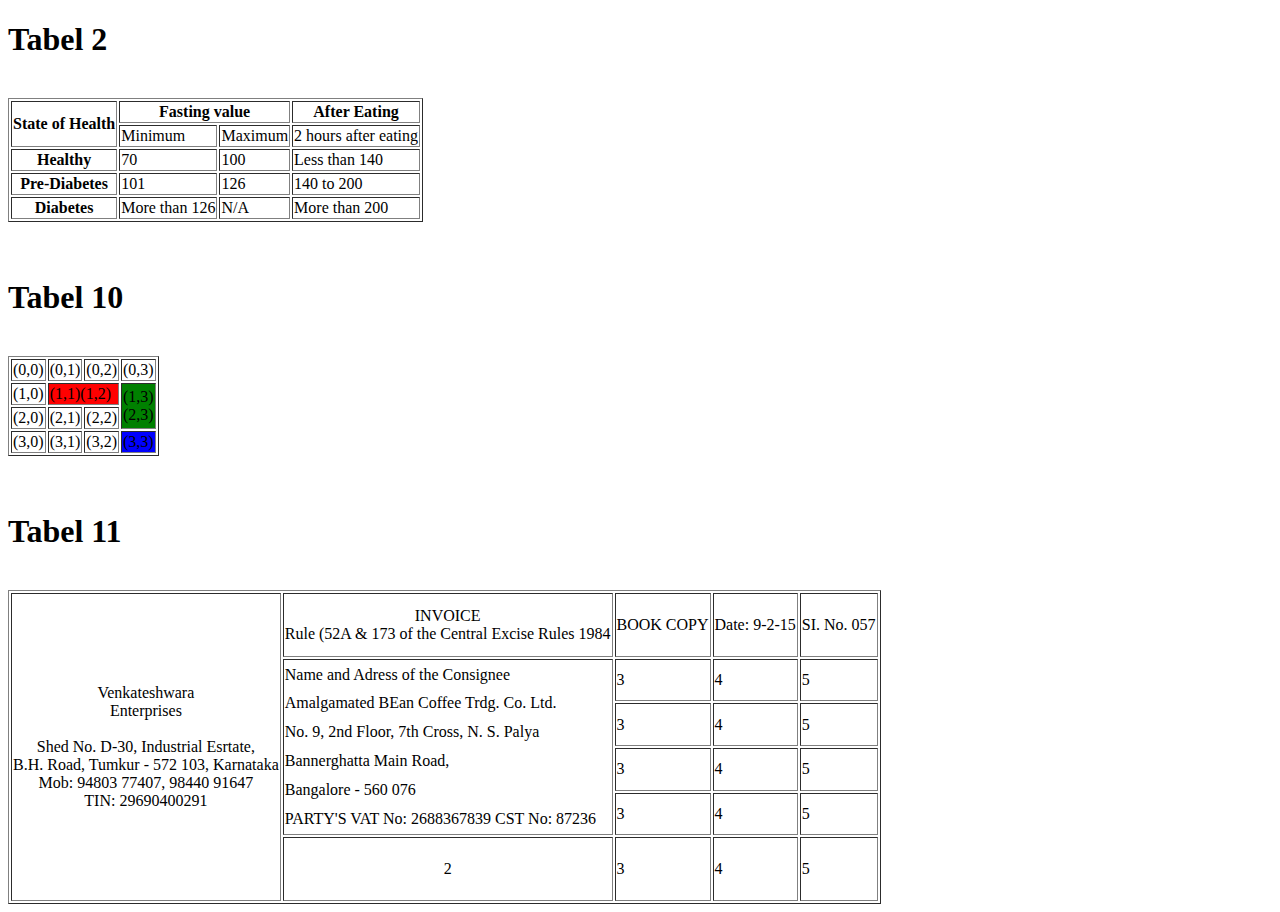
==== 003 - Tabellen/index.html @ 9e90c824 "updates and things" ====
<!DOCTYPE html>
<html lang="en">
<head>
    <meta charset="UTF-8">
    <meta name="viewport" content="width=device-width, initial-scale=1.0">
    <title>Tabellen</title>
    <link rel="stylesheet" href="CSS/index.css">
</head>
<body>
    <h1>Tabel 2</h1>
    <br>
    <table border="1">
        <tr>
            <th rowspan="2">State of Health</th>
            <th colspan="2">Fasting value</th>
            <th>After Eating</th>
        </tr>
        <tr>
            <td>Minimum</td>
            <td>Maximum</td>
            <td>2 hours after eating</td>
        </tr>
        <tr>
            <th>Healthy</th>
            <td>70</td>
            <td>100</td>
            <td>Less than 140</td>
        </tr>
        <tr>
            <th>Pre-Diabetes</th>
            <td>101</td>
            <td>126</td>
            <td>140 to 200</td>
        </tr>
        <tr>
            <th>Diabetes</th>
            <td>More than 126</td>
            <td>N/A</td>
            <td>More than 200</td>
        </tr>
    </table>
    <br>
    <br>
    <h1>Tabel 10</h1>
    <br>
    <table border="1">
        <tr>
            <td>(0,0)</td>
            <td>(0,1)</td>
            <td>(0,2)</td>
            <td>(0,3)</td>
        </tr>
        <tr>
            <td>(1,0)</td>
            <td colspan="2", class="rood">(1,1)(1,2)</td>
            <td rowspan="2", class="groen">(1,3)<br>(2,3)</td>
        </tr>
        <tr>
            <td>(2,0)</td>
            <td>(2,1)</td>
            <td>(2,2)</td>
        </tr>
        <tr>
            <td>(3,0)</td>
            <td>(3,1)</td>
            <td>(3,2)</td>
            <td class="blauw">(3,3)</td>
        </tr>
    </table>
    <br>
    <br>
    <h1>Tabel 11</h1>
    <br>
    <table border="1">
        <tr>
            <td rowspan="6" class="one">Venkateshwara<br>Enterprises<br><br>Shed No. D-30, Industrial Esrtate,<br>B.H. Road, Tumkur - 572 103, Karnataka<br>Mob: 94803 77407, 98440 91647<br>TIN: 29690400291</th>
            <td rowspan="1" class="two">INVOICE<br>Rule (52A & 173 of the Central Excise Rules 1984</td>
            <td>BOOK COPY</td>
            <td>Date: 9-2-15</td>
            <td>SI. No. 057</td>
        </tr>
        <tr>
           
            <td rowspan="4" class="privateinfo">Name and Adress of the Consignee<br>Amalgamated BEan Coffee Trdg. Co. Ltd.<br>No. 9, 2nd Floor, 7th Cross, N. S. Palya<br>Bannerghatta Main Road,<br>Bangalore - 560 076<br>PARTY'S VAT No: 2688367839 CST No: 87236</td>
            <td>3</td>
            <td>4</td>
            <td>5</td>
        </tr>
        <tr>
           
            <td>3</td>
            
            <td>4</td>
            <td>5</td>
        </tr>
        <tr>

            <td>3</td>
            
            <td>4</td>
            <td>5</td>
        </tr>
        <tr>

            <td>3</td>
            
            <td>4</td>
            <td>5</td>
        </tr>
        <tr>

            <td class="orderno">2</td>
            <td>3</td>
            <td>4</td>
            <td>5</td>
        </tr>
    </table>
</body>
</html>
---- 003 - Tabellen/CSS/index.css ----
.rood {
    background-color: red;
}

.groen {
    background-color: green;
}

.blauw {
    background-color: blue;
}

.alligncenter {
    text-align: center;
}

.one {
    text-align: center;
}

.two {
    text-align: center;
    height: 60px;
}

.privateinfo {
    text-align: left;
    line-height: 1.8;
}

.orderno {
    text-align: center;
    height: 60px;
}
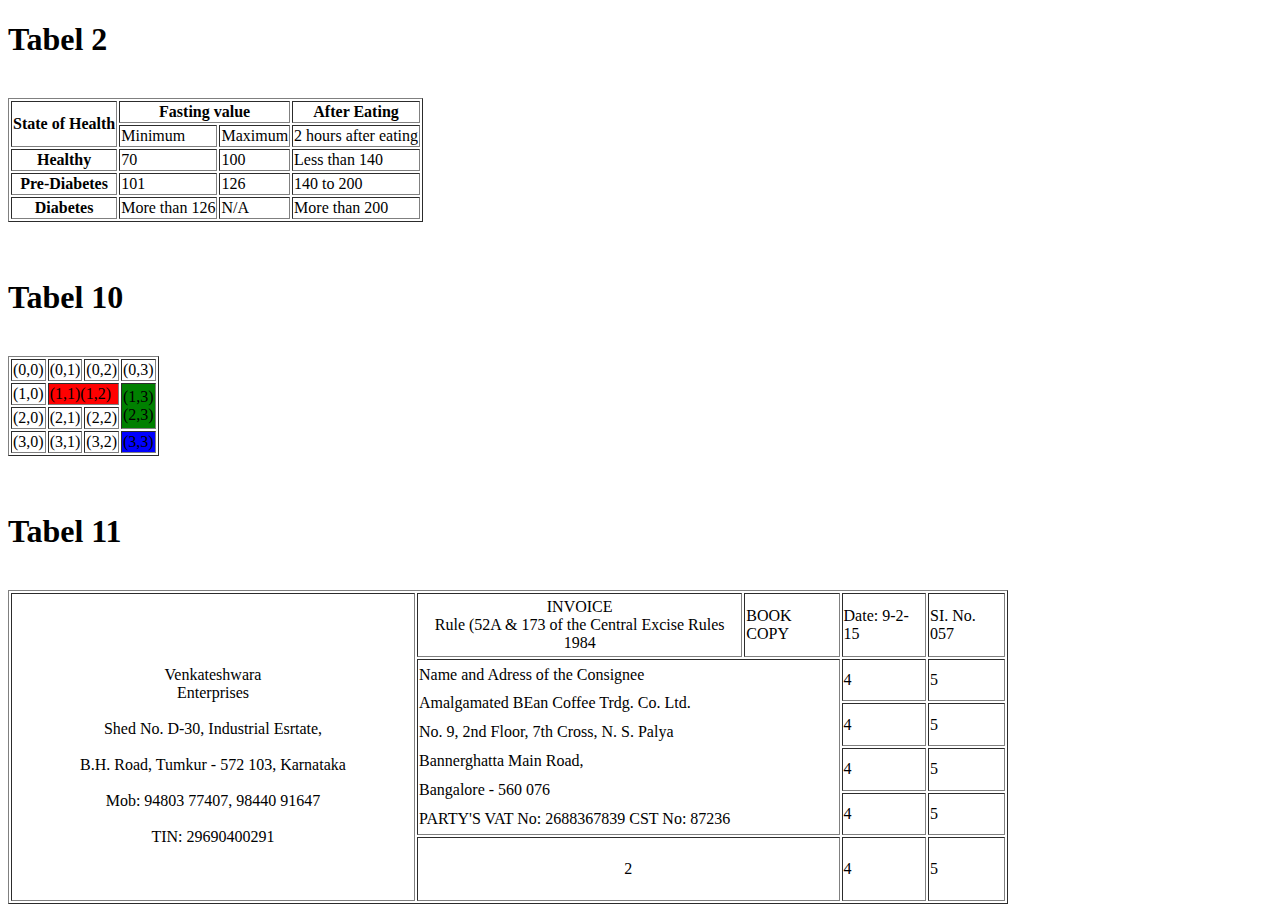
==== commit 3136e6a2: "kleine aanpassingen" ====
--- a/003 - Tabellen/index.html
+++ b/003 - Tabellen/index.html
@@ -4,7 +4,7 @@
     <meta charset="UTF-8">
     <meta name="viewport" content="width=device-width, initial-scale=1.0">
     <title>Tabellen</title>
-    <link rel="stylesheet" href="CSS/index.css">
+    <link rel="Stylesheet" href="CSS/index.css">
 </head>
 <body>
     <h1>Tabel 2</h1>
@@ -71,46 +71,57 @@
     <br>
     <h1>Tabel 11</h1>
     <br>
-    <table border="1">
+    <table border="1" style="width: 1000px;">
         <tr>
-            <td rowspan="6" class="one">Venkateshwara<br>Enterprises<br><br>Shed No. D-30, Industrial Esrtate,<br>B.H. Road, Tumkur - 572 103, Karnataka<br>Mob: 94803 77407, 98440 91647<br>TIN: 29690400291</th>
-            <td rowspan="1" class="two">INVOICE<br>Rule (52A & 173 of the Central Excise Rules 1984</td>
+            <td rowspan="6" class="one" style="width: 400px;">
+                <img src=""><br>
+                Venkateshwara<br>
+                Enterprises<br>
+                <br>
+                Shed No. D-30, Industrial Esrtate,<br>
+                <br>
+                B.H. Road, Tumkur - 572 103, Karnataka<br>
+                <br>
+                Mob: 94803 77407, 98440 91647<br>
+                <br>
+                TIN: 29690400291</th>
+            <td class="two">INVOICE<br>Rule (52A & 173 of the Central Excise Rules 1984</td>
             <td>BOOK COPY</td>
             <td>Date: 9-2-15</td>
             <td>SI. No. 057</td>
         </tr>
         <tr>
            
-            <td rowspan="4" class="privateinfo">Name and Adress of the Consignee<br>Amalgamated BEan Coffee Trdg. Co. Ltd.<br>No. 9, 2nd Floor, 7th Cross, N. S. Palya<br>Bannerghatta Main Road,<br>Bangalore - 560 076<br>PARTY'S VAT No: 2688367839 CST No: 87236</td>
-            <td>3</td>
+            <td rowspan="4" colspan="2" class="privateinfo">Name and Adress of the Consignee<br>Amalgamated BEan Coffee Trdg. Co. Ltd.<br>No. 9, 2nd Floor, 7th Cross, N. S. Palya<br>Bannerghatta Main Road,<br>Bangalore - 560 076<br>PARTY'S VAT No: 2688367839 CST No: 87236</td>
+
             <td>4</td>
             <td>5</td>
         </tr>
         <tr>
            
-            <td>3</td>
+
             
             <td>4</td>
             <td>5</td>
         </tr>
         <tr>
 
-            <td>3</td>
+
             
             <td>4</td>
             <td>5</td>
         </tr>
         <tr>
 
-            <td>3</td>
+
             
             <td>4</td>
             <td>5</td>
         </tr>
         <tr>
 
-            <td class="orderno">2</td>
-            <td>3</td>
+            <td class="orderno" colspan="2">2</td>
+
             <td>4</td>
             <td>5</td>
         </tr>
